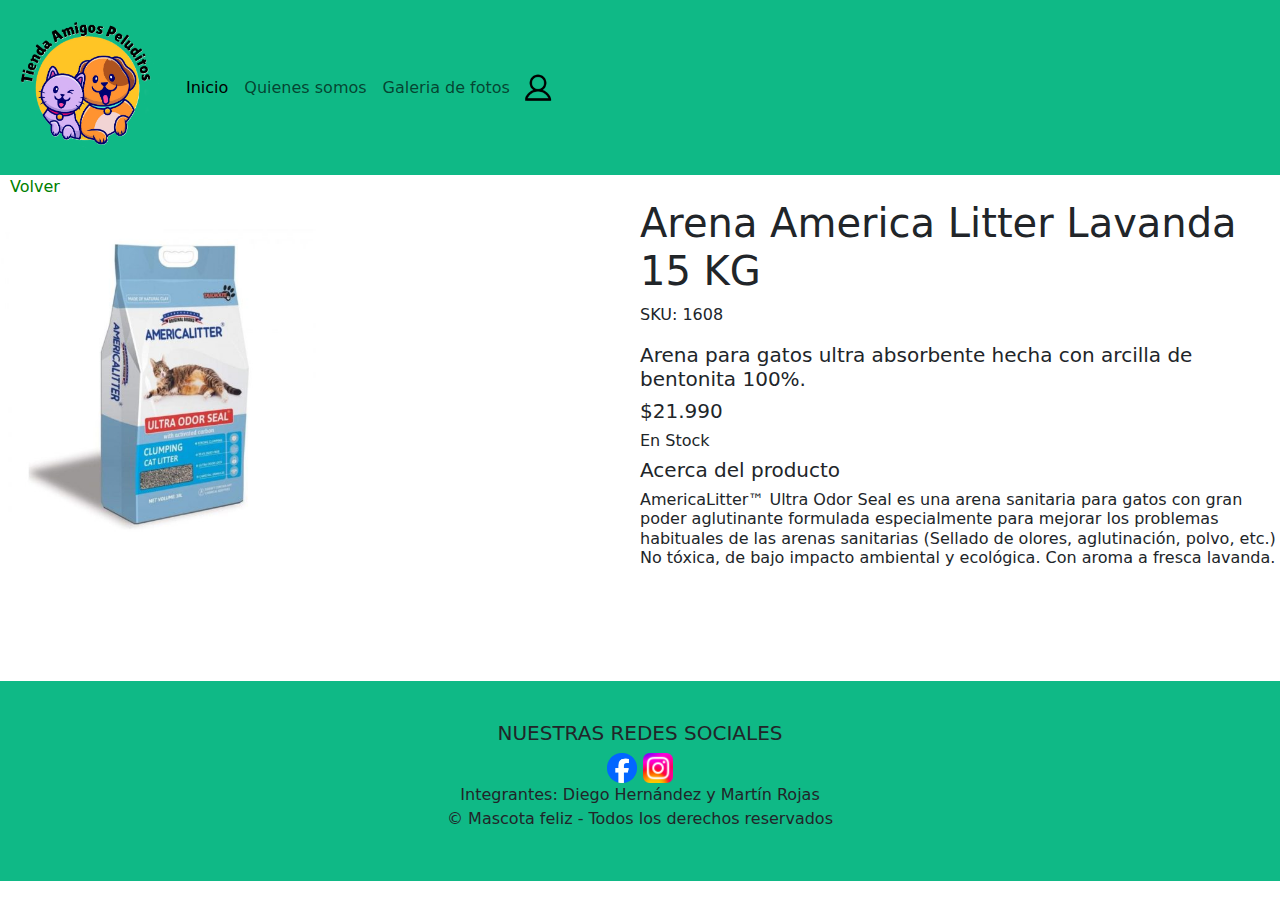
==== americalitter.html @ d4d8dfa3 "Páginas del sitio" ====
<!DOCTYPE html>
<html>
<head>
    <meta charset="UTF-8">
    <meta name="viewport" content="width=device-width, initial-scale=1.0">
    <title>America Litter</title>
    <link rel="stylesheet" href="mystyle.css">
    <link href="https://cdn.jsdelivr.net/npm/bootstrap@5.3.3/dist/css/bootstrap.min.css" rel="stylesheet" integrity="sha384-QWTKZyjpPEjISv5WaRU9OFeRpok6YctnYmDr5pNlyT2bRjXh0JMhjY6hW+ALEwIH" crossorigin="anonymous">
</head>
<body>
    <nav class="navbar navbar-expand-lg navbar-light" style="background-color: #0fb986;">
        <div class="container-fluid">
          <a class="navbar-brand" href="#">
            <img src="imagenes/logo.png" alt="logo" width="150px">
          </a>
          <button class="navbar-toggler" type="button" data-bs-toggle="collapse" data-bs-target="#navbarNav" aria-controls="navbarNav" aria-expanded="false" aria-label="Toggle navigation">
            <span class="navbar-toggler-icon"></span>
          </button>
          <div class="collapse navbar-collapse" id="navbarNav">
            <ul class="navbar-nav">
              <li class="nav-item">
                <a class="nav-link active" aria-current="document" href="index.html">Inicio</a>
              </li>
              <li class="nav-item">
                <a class="nav-link" href="quienes_somos.html">Quienes somos</a>
              </li>
              <li class="nav-item">
                <a class="nav-link" href="galeria_de_fotos.html">Galeria de fotos</a>
              </li>
              <li class="nav-item">
                <a class="navbar-brand" href="iniciosesion.html">
                <img src="imagenes/logousuario.png" class="logousuario" alt="logo usuario" width="40">
                </a>
              </li>
            </ul>
          </div>
        </div>
        </nav>
        <a href = "galeria_de_fotos.html" class = "boton">Volver</a>
        <div class = "product-container">
          <img src="imagenes/arenaGatoAmericaLitterLavanda.jpg" class="img" alt="Imagen arena gato america litter lavanda">
          <div>
            <h1>Arena America Litter Lavanda 15 KG</h1>
            <p>SKU: 1608</p>
            <h5>Arena para gatos ultra absorbente hecha con arcilla de bentonita 100%.</h5>
            <h5>$21.990</h5>
            <h6>En Stock</h6> 
            <h5>Acerca del producto</h5>
            <h6>
              AmericaLitter™ Ultra Odor Seal es una arena sanitaria para gatos con gran poder aglutinante
              formulada especialmente para mejorar los problemas habituales de las arenas sanitarias 
              (Sellado de olores, aglutinación, polvo, etc.) No tóxica, de bajo impacto ambiental y ecológica.
              Con aroma a fresca lavanda.
            </h6>
          </div>
        </div>
            <footer>
                <footer class="text-center text-lg-start" style="background-color: #0fb986;">
                  <div class="container p-4">
                    <div class="row">
                      <div class="text-center p-3">
                        <h5 class="text-uppercase">Nuestras redes sociales</h5>
                        <img src = "imagenes/logo_facebook.png" width = "30" height = "30"> <img src = "imagenes/logo_instagram.png" width = "30" height = "30">
                        <br>Integrantes: Diego Hernández y Martín Rojas<br> © Mascota feliz - Todos los derechos reservados
                      </div>
                    </div>
                  </div>
                </footer>
              </footer>
    <script src="https://cdn.jsdelivr.net/npm/bootstrap@5.3.3/dist/js/bootstrap.bundle.min.js" integrity="sha384-YvpcrYf0tY3lHB60NNkmXc5s9fDVZLESaAA55NDzOxhy9GkcIdslK1eN7N6jIeHz" crossorigin="anonymous"></script>
    <script src="https://cdn.jsdelivr.net/npm/@popperjs/core@2.11.8/dist/umd/popper.min.js" integrity="sha384-I7E8VVD/ismYTF4hNIPjVp/Zjvgyol6VFvRkX/vR+Vc4jQkC+hVqc2pM8ODewa9r" crossorigin="anonymous"></script>
    <script src="https://cdn.jsdelivr.net/npm/bootstrap@5.3.3/dist/js/bootstrap.min.js" integrity="sha384-0pUGZvbkm6XF6gxjEnlmuGrJXVbNuzT9qBBavbLwCsOGabYfZo0T0to5eqruptLy" crossorigin="anonymous"></script>
</body>
</html>
---- mystyle.css ----
.caja {
    border: 1px solid black;
    width: 200px;
    height: 200px;
    padding: 5px;
    background-color: white;
    display: inline-block;
    margin: 5px;
}

.caja img {
    max-width: 100%;
    max-height: 100%;
    width: 200px;
    height: 200px;
    margin: 0 auto;
    object-fit: cover;
}

footer{
    margin-top: 106px;
    width: 100%;
    height: 200px;
}

.img{
    max-width: 100%;
    height: auto;
}

.img2{
    max-width: 100%;
    height: auto;
}

a.boton {
    margin-left: 10px;
    -webkit-appearance: button;
    -moz-appearance: button;
    appearance: button;

    text-decoration: none;
    color: green;
}

.product-container{
    display: grid;
    grid-template-columns: 1fr 1fr;
    gap: 0px;
    align-items: center;
}

@media (max-width: 768px) {
    .product-container {
        grid-template-columns: 1fr;
    }
}

@media (min-width: 768px) {
    .img{
        max-width: 316px;
    }
}

@media (min-width: 768px) {
    .img2{
        max-width: 478px;
    }
}

/* Estilos para el formulario */

label {
    display: block;
    margin-bottom: 5px;
}

input[type="text"],
input[type="text"],
input[type= "tel"],
input[type="text"],
input[type="email"],
input[type="password"],
textarea,
select {
    width: 100%;
    padding: 8px;
    margin-bottom: 10px;
    border: 1px solid #ccc;
    border-radius: 4px;
    box-sizing: border-box;
}

button {
    padding: 10px 20px;
    background-color: #007bff;
    color: #fff;
    border: none;
    border-radius: 4px;
    cursor: pointer;
    margin-top: 10px;
}

button:hover {
    background-color: #0056b3;
}

* {
    margin: 0;
    padding: 0;
    box-sizing: border-box;
}

/*inicio sesion*/
form {
    max-width: 400px;
    margin: 50px auto;
    background: #fff;
    padding: 20px;
    border-radius: 5px;
    box-shadow: 0 0 10px rgba(0, 0, 0, 0.1);
}
input[type="text"],
input[type="password"] {
    width: 100%;
    padding: 10px;
    margin: 5px 0;
    border: 1px solid #ccc;
    border-radius: 4px;
    box-sizing: border-box;
}
input[type="submit"] {
    background-color: #4CAF50;
    color: white;
    padding: 14px 20px;
    margin: 8px 0;
    border: none;
    border-radius: 4px;
    cursor: pointer;
    width: 100%;
}
input[type="submit"]:hover {
    background-color: #45a049;
}
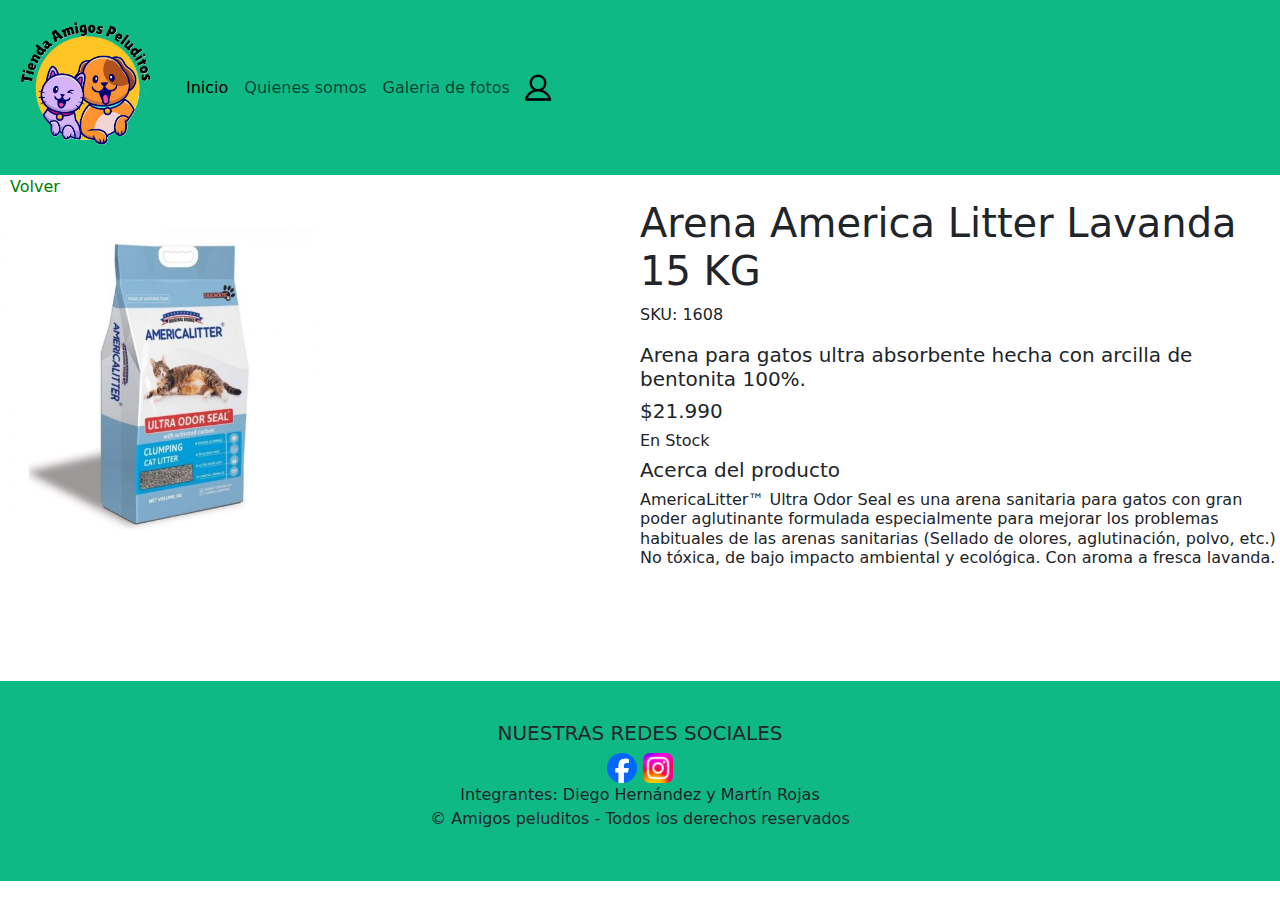
==== commit eac54334: "Update americalitter.html" ====
--- a/americalitter.html
+++ b/americalitter.html
@@ -10,7 +10,7 @@
 <body>
     <nav class="navbar navbar-expand-lg navbar-light" style="background-color: #0fb986;">
         <div class="container-fluid">
-          <a class="navbar-brand" href="#">
+          <a class="navbar-brand">
             <img src="imagenes/logo.png" alt="logo" width="150px">
           </a>
           <button class="navbar-toggler" type="button" data-bs-toggle="collapse" data-bs-target="#navbarNav" aria-controls="navbarNav" aria-expanded="false" aria-label="Toggle navigation">
@@ -61,7 +61,7 @@
                       <div class="text-center p-3">
                         <h5 class="text-uppercase">Nuestras redes sociales</h5>
                         <img src = "imagenes/logo_facebook.png" width = "30" height = "30"> <img src = "imagenes/logo_instagram.png" width = "30" height = "30">
-                        <br>Integrantes: Diego Hernández y Martín Rojas<br> © Mascota feliz - Todos los derechos reservados
+                        <br>Integrantes: Diego Hernández y Martín Rojas<br> © Amigos peluditos - Todos los derechos reservados
                       </div>
                     </div>
                   </div>
--- a/mystyle.css
+++ b/mystyle.css
@@ -141,4 +141,4 @@
 }
 input[type="submit"]:hover {
     background-color: #45a049;
-}+}
